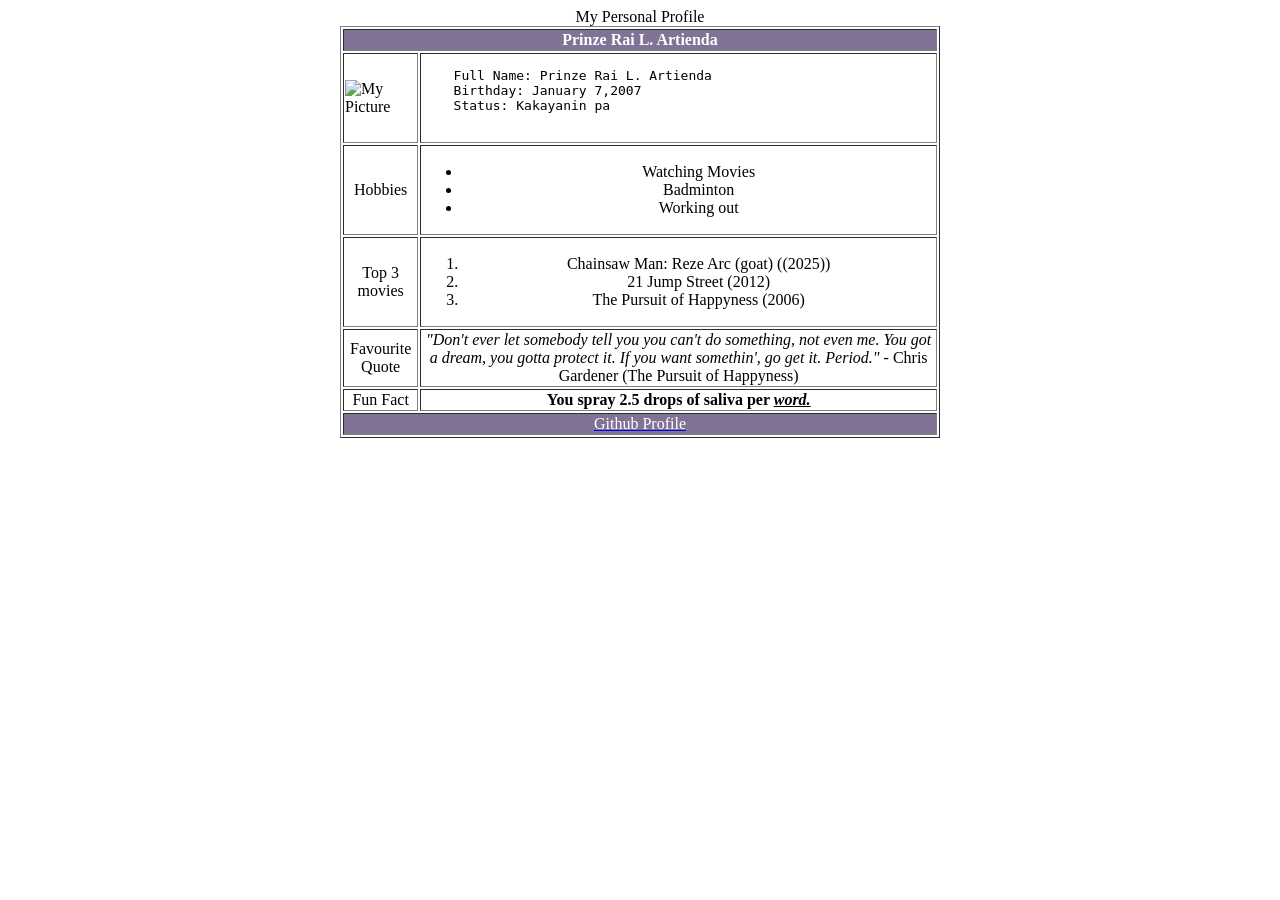
==== Artienda_me-1.html @ 1b8d3ac2 "Added ME1 profile and picZ" ====
<!DOCTYPE html>
<html lang="en">
<head>
    <meta charset="UTF-8">
    <meta name="viewport" content="width=device-width, initial-scale=1.0">
    <title>Machine Exercise 1</title>
</head>
<body>
    <table align="center"border="1" width="600" height="400">
            <caption align="center"><bold>My Personal Profile</bold></caption>

        <tr>
            <th bgcolor="#807396" colspan="2" align="center"><font color="white"><bold>Prinze Rai L. Artienda</bold></font></th>
        </tr>
        <tr>
            <td><img src="me1.png" alt="My Picture" width="200" height="200"></td>
            <td> 
                <pre align="left">
    Full Name: Prinze Rai L. Artienda
    Birthday: January 7,2007
    Status: Kakayanin pa 
                </pre>
            </td>
        </tr>
        <tr>
            <td align="center"> Hobbies</td>
            <td> <ul>
                <li align="center">Watching Movies </li>
                <li align="center">Badminton</li>
                <li align="center">Working out</li>
            </ul>
            </td>
        </tr>
                <tr>
            <td align="center">Top 3 movies</td>
            <td> 
                <ol>
                    <li align="center">Chainsaw Man: Reze Arc (goat) ((2025))</li>
                    <li align="center">21 Jump Street (2012)</li>
                    <li align="center">The Pursuit of Happyness (2006)</li>
                </ol>
            </td>
        </tr>
                <tr>
            <td align="center"> Favourite Quote</td>
            <td align="center"><i>"Don't ever let somebody tell you you can't do something, not even me. You got a dream, you gotta protect it. If you want somethin', go get it. Period."</i> - Chris Gardener (The Pursuit of Happyness) </td>
        </tr>
                <tr>
            <td align="center"> Fun Fact</td>
            <td align="center"><b> You spray 2.5 drops of saliva per <i><u>word.</u></i></b></td>
        </tr>
                <tr>
            <td  bgcolor="#807396" colspan="2" align="center"><a href="https://github.com/plartienda-spec"><font color="white">Github Profile</font></a></td>
        </tr>
    </table>
</body>
</html>
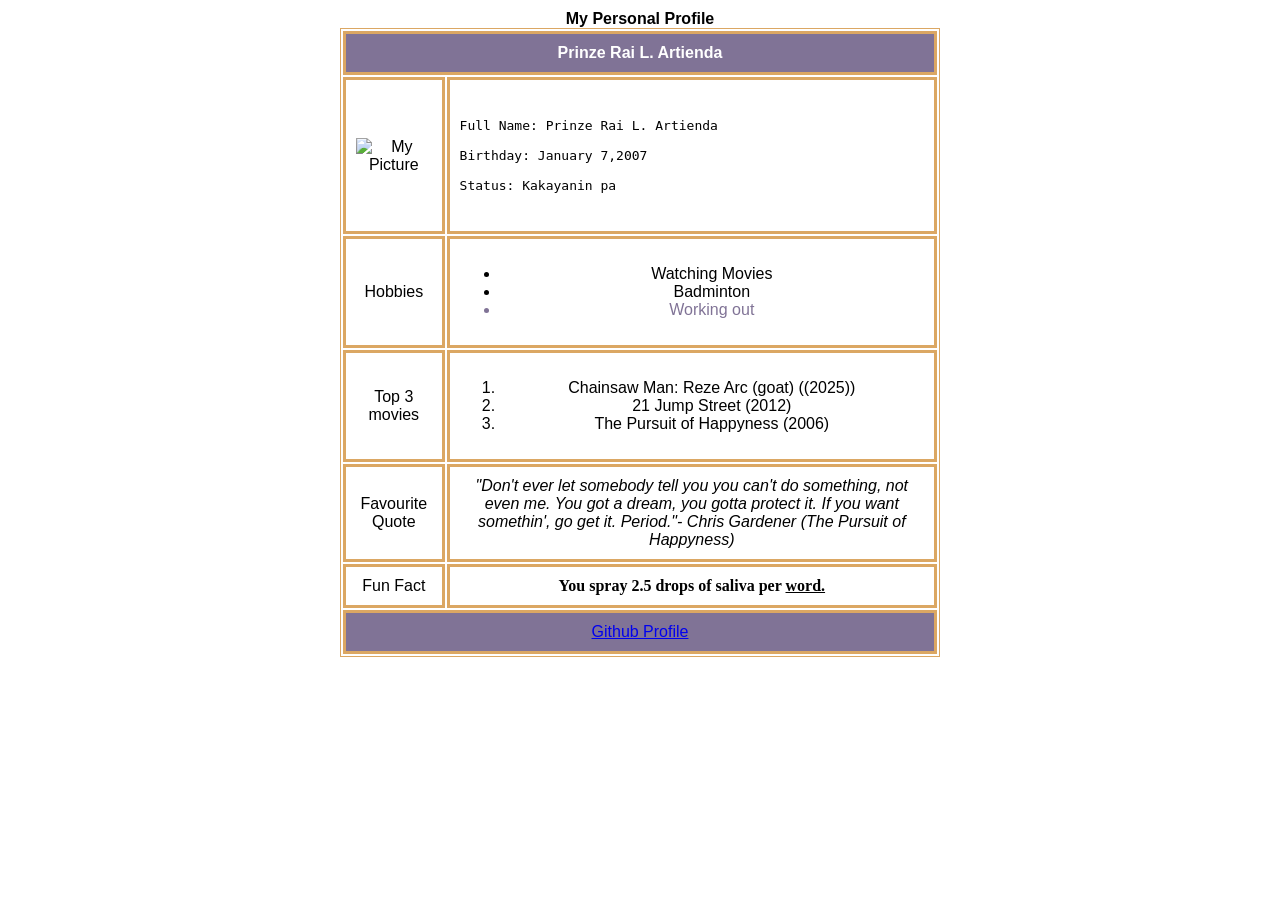
==== commit 3f495ab2: "me2 ni rai" ====
--- a/Artienda_me-1.html
+++ b/Artienda_me-1.html
@@ -1,57 +1,72 @@
 <!DOCTYPE html>
 <html lang="en">
+    
+<!--hair color denji #dba763-->
+
 <head>
     <meta charset="UTF-8">
     <meta name="viewport" content="width=device-width, initial-scale=1.0">
     <title>Machine Exercise 1</title>
+    <link href="styles_me2.css" rel="stylesheet">
 </head>
 <body>
-    <table align="center"border="1" width="600" height="400">
-            <caption align="center"><bold>My Personal Profile</bold></caption>
-
+   
+<main>
+    <table>
+        <caption>My Personal Profile</caption>
         <tr>
-            <th bgcolor="#807396" colspan="2" align="center"><font color="white"><bold>Prinze Rai L. Artienda</bold></font></th>
+            <th id = "name" colspan="2">Prinze Rai L. Artienda</th>
         </tr>
         <tr>
-            <td><img src="me1.png" alt="My Picture" width="200" height="200"></td>
+            <td><img src="me1.png" alt="My Picture"></td>
             <td> 
-                <pre align="left">
-    Full Name: Prinze Rai L. Artienda
-    Birthday: January 7,2007
-    Status: Kakayanin pa 
+        <div class ="info">
+                <pre>
+                <br>Full Name: Prinze Rai L. Artienda
+                <br>Birthday: January 7,2007
+                <br>Status: Kakayanin pa 
                 </pre>
+        </div>
             </td>
         </tr>
+           
         <tr>
-            <td align="center"> Hobbies</td>
-            <td> <ul>
-                <li align="center">Watching Movies </li>
-                <li align="center">Badminton</li>
-                <li align="center">Working out</li>
+            <td> Hobbies</td>
+            <td>
+            <ul>
+                <li>Watching Movies </li>
+                <li>Badminton</li>
+                <li id ="gym">Working out</li>
             </ul>
             </td>
         </tr>
                 <tr>
-            <td align="center">Top 3 movies</td>
+            <td>Top 3 movies</td>
             <td> 
-                <ol>
-                    <li align="center">Chainsaw Man: Reze Arc (goat) ((2025))</li>
-                    <li align="center">21 Jump Street (2012)</li>
-                    <li align="center">The Pursuit of Happyness (2006)</li>
+                <ol class ="MovieeeZ">
+                    <li >Chainsaw Man: Reze Arc (goat) ((2025))</li>
+                    <li >21 Jump Street (2012)</li>
+                    <li>The Pursuit of Happyness (2006)</li>
                 </ol>
             </td>
         </tr>
                 <tr>
-            <td align="center"> Favourite Quote</td>
-            <td align="center"><i>"Don't ever let somebody tell you you can't do something, not even me. You got a dream, you gotta protect it. If you want somethin', go get it. Period."</i> - Chris Gardener (The Pursuit of Happyness) </td>
+            <td> Favourite Quote</td>
+            <td id ="quote">"Don't ever let somebody tell you you can't do something, not even me. You got a dream, you gotta protect it. If you want somethin', go get it. Period."- Chris Gardener (The Pursuit of Happyness) </td>
         </tr>
                 <tr>
-            <td align="center"> Fun Fact</td>
-            <td align="center"><b> You spray 2.5 drops of saliva per <i><u>word.</u></i></b></td>
+            <td> Fun Fact</td>
+            
+            <td id ="Fact">You spray 2.5 drops of saliva per <u>word.</u></td>
         </tr>
-                <tr>
-            <td  bgcolor="#807396" colspan="2" align="center"><a href="https://github.com/plartienda-spec"><font color="white">Github Profile</font></a></td>
+        
+        <tr>
+                <!--Reze color: #807396-->
+            <td class="GitZ" colspan="2"><a href="https://github.com/plartienda-spec">Github Profile</a></td>
         </tr>
+
     </table>
+</main>
+
 </body>
 </html>
--- a/styles_me2.css
+++ b/styles_me2.css
@@ -0,0 +1,69 @@
+* {
+    box-sizing: border-box;
+}
+
+
+main{
+    text-align:center;
+    font-family: sans-serif, Arial; 
+
+}
+
+.info{
+    text-align:left;
+}
+caption{
+    text-align:center;
+    font-weight:bold;
+}
+
+
+#gym{
+    color: #807396;
+}
+
+#name{
+    background-color: #807396;
+    color: white;
+}
+
+table {
+    border: 1px solid #dba763;
+    margin: 10px auto;
+    width: 600px;
+    height : 400px;
+}
+
+th, td{
+    border: 3px solid #dba763;
+    padding: 10px;
+
+}
+
+#Fact{
+    font-weight: bold;
+    font-family:'Times New Roman', Times, serif;
+}
+
+.MovieeeZ {
+    list-style-type: decimal;
+}
+
+#quote{
+    font-style: italic;
+    quotes: "'" "'";
+}
+
+.GitZ{
+    background-color:#807396;
+    color: white;
+}
+ a:hover{
+    color: white;
+ }
+
+img{
+    width:200px;
+    height:200px;
+}
+
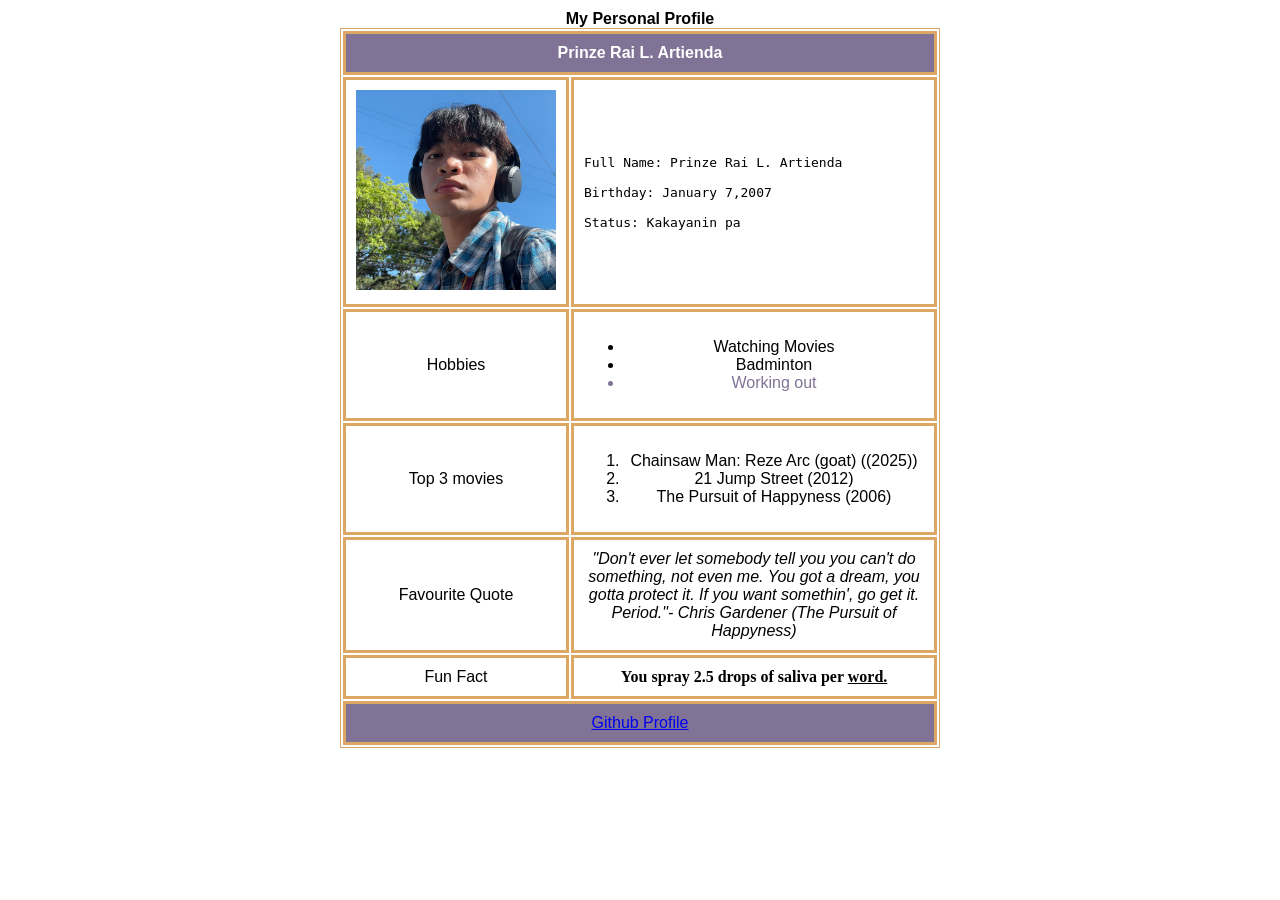
==== commit 501c54ec: "Change image file extension to uppercase Updated image file extension from .png to .PNG." ====
--- a/Artienda_me-1.html
+++ b/Artienda_me-1.html
@@ -18,7 +18,7 @@
             <th id = "name" colspan="2">Prinze Rai L. Artienda</th>
         </tr>
         <tr>
-            <td><img src="me1.png" alt="My Picture"></td>
+            <td><img src="me1.PNG" alt="My Picture"></td>
             <td> 
         <div class ="info">
                 <pre>
@@ -69,4 +69,4 @@
 </main>
 
 </body>
-</html>+</html>
